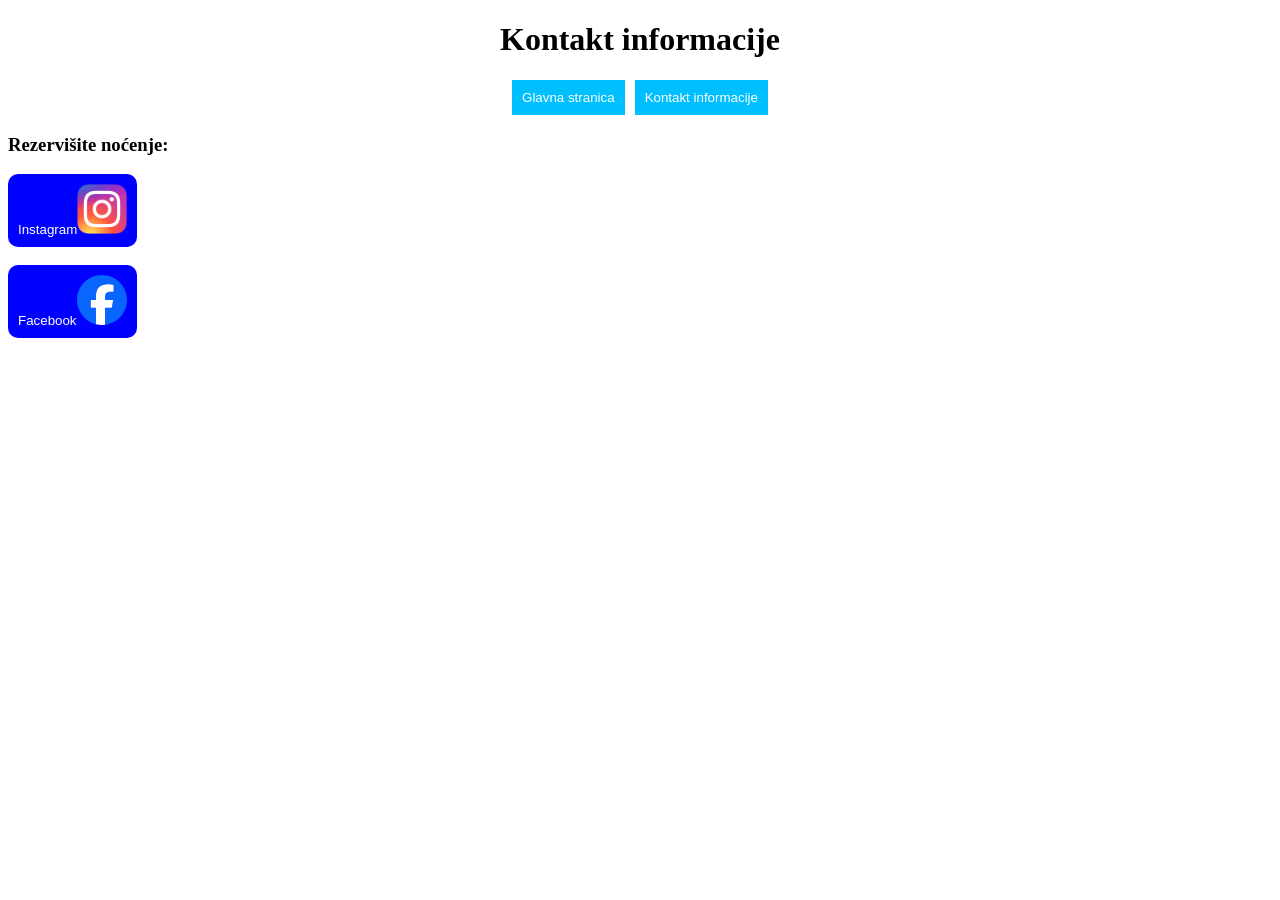
==== kontakt_info.html @ a31f26be "Update and rename kontakt info.html to kontakt_info.html" ====
<!DOCTYPE html>
 <html lang="sr">
<head>

  <title>Morska Pahulja/kontakt</title>
  <link rel="icon" type="image/ico" href="images/morskapahuljalogo.ico">



<style>

.buttonstyleB {
  padding: 10px 10px;
  background-color: deepskyblue;
  color: white;
  border: none;
  border: 5px;
  cursor: pointer;
}


</style>

<style>
a button.buttonstyleB:hover {
  background-color: blue;
  transform: scale(1.05);
}
</style>




<style>
  .buttonstyleA {
    padding: 10px 10px;
    background-color:blue ;
    color: white;
    border: none;
    border-radius: 10px;
    cursor: pointer;
  }
</style>

<style>

a button.buttonstyleA:hover {
background-color: red;
transform: scale(1.05);
}

</style>

<style>

.buttoncontainerA {

display: flex;
justify-content: center;
align-items: center;
gap: 10px;
}

</style>

</head>



<body>

  <h1 style="text-align: center;">Kontakt informacije</h1>

  <div class="buttoncontainerA">
    <a href="website_morska_pahulja.html" target="_self">
    <button class="buttonstyleB">Glavna stranica</button>
    </a>
  
    <a href="kontakt_info.html">
      <button class="buttonstyleB">Kontakt informacije</button>
    </a>
  </div>

  <h3>Rezervi&scaron;ite no&cacute;enje:</h3>
<div>
  <a href="https://www.instagram.com/zlatibor_morska_pahulja?igsh=MXFpdDNvdHI2Y2Zv" target="_blank">
    <button class="buttonstyleA">Instagram<img src="images/Instagram_logo.webp" height="50px" width="50px"></button>

  </a>
  
  <br>
  <br>
  
  <a href="https://www.facebook.com/profile.php?id=100073786616932&mibextid=ZbWKwL" target="_blank">
    <button class="buttonstyleA">Facebook<img src="images/Facebook_logo.svg" width="50px" height="50px"></button>
  </a>
</div>

</body>
 </html>
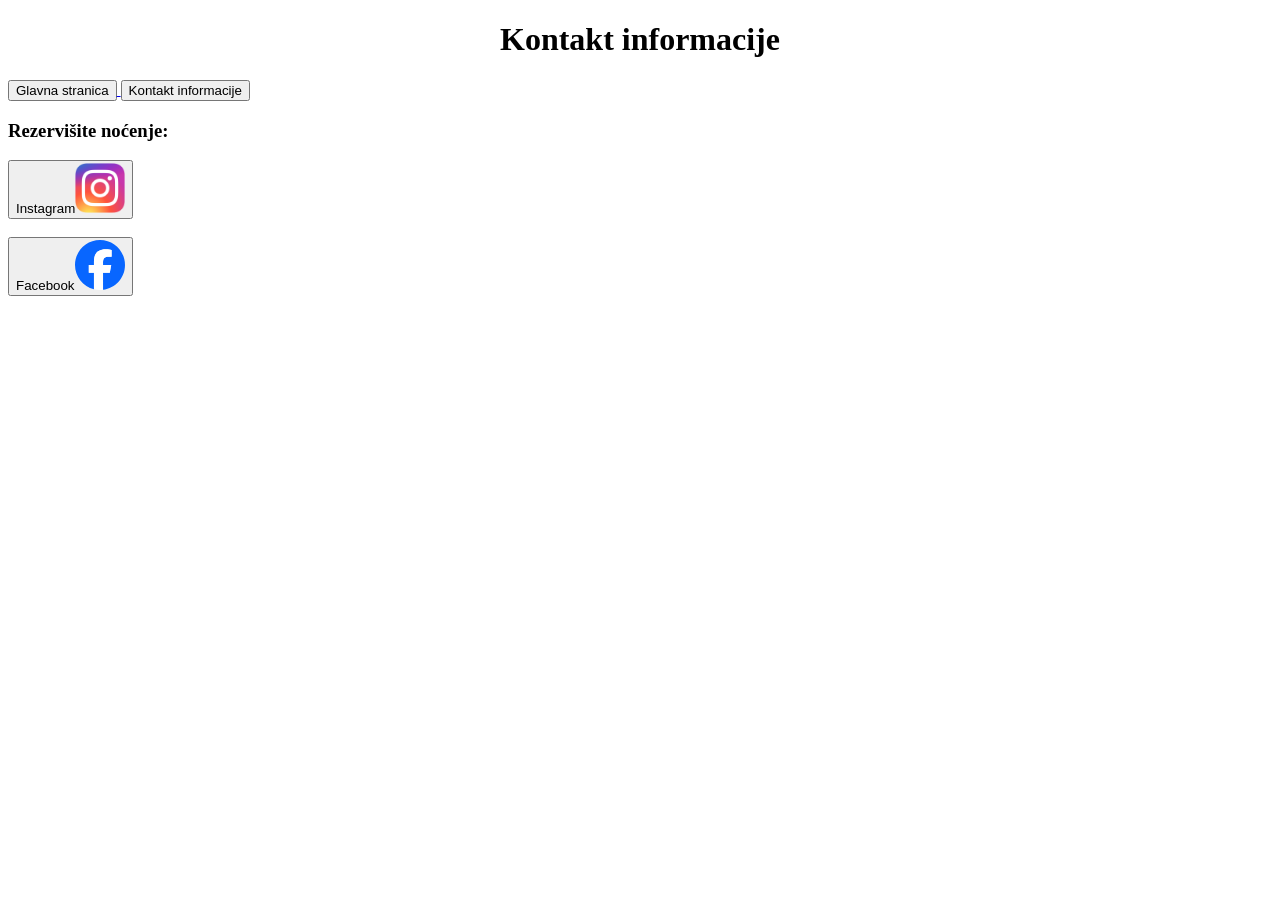
==== commit eafedbc5: "Update kontakt_info.html" ====
--- a/kontakt_info.html
+++ b/kontakt_info.html
@@ -6,66 +6,9 @@
   <link rel="icon" type="image/ico" href="images/morskapahuljalogo.ico">
 
 
-
-<style>
-
-.buttonstyleB {
-  padding: 10px 10px;
-  background-color: deepskyblue;
-  color: white;
-  border: none;
-  border: 5px;
-  cursor: pointer;
-}
-
-
-</style>
-
-<style>
-a button.buttonstyleB:hover {
-  background-color: blue;
-  transform: scale(1.05);
-}
-</style>
-
-
-
-
-<style>
-  .buttonstyleA {
-    padding: 10px 10px;
-    background-color:blue ;
-    color: white;
-    border: none;
-    border-radius: 10px;
-    cursor: pointer;
-  }
-</style>
-
-<style>
-
-a button.buttonstyleA:hover {
-background-color: red;
-transform: scale(1.05);
-}
-
-</style>
-
-<style>
-
-.buttoncontainerA {
-
-display: flex;
-justify-content: center;
-align-items: center;
-gap: 10px;
-}
-
-</style>
+ <link rel="stylesheet"  href="stil.css">
 
 </head>
-
-
 
 <body>
 
--- a/stil.css
+++ b/stil.css
@@ -0,0 +1,27 @@
+.buttonstyle1 { 
+  padding: 10px 10px;
+  background-color: deepskyblue;
+  color: white;
+  border: none;
+  border: 5px;
+  cursor: pointer;
+}
+
+
+.buttonstyle1:hover {
+  background-color: blue;
+  transform: scale(1.05);
+}
+
+.text-center {
+text-align:center;
+}
+
+
+.buttoncontainer1 {
+  display: flex;
+  justify-content: center;
+  align-items: center;
+  gap: 10px;
+
+}
